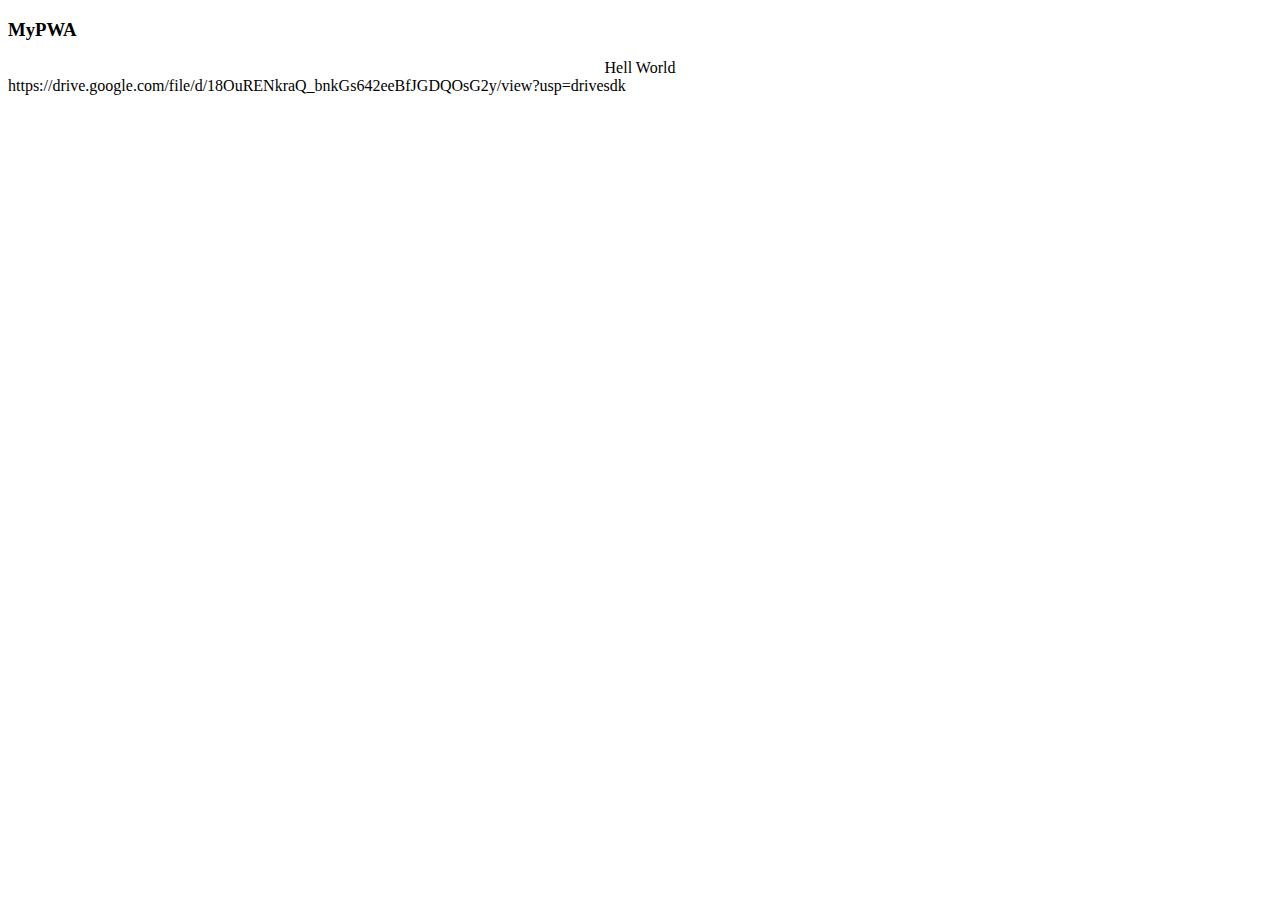
==== projects/TheLast-humans/index.html @ e004cb52 "Add files via upload" ====
<!DOCTYPE html>
<html lang="pt-br">
  <head>
    <meta charset="utf-8">
    <meta http-equiv="X-UA-Compatible" content="IE=edge">
    <meta name="viewport" content="width=device-width, initial-scale=1">
    <title>MyPWA</title>
    <link rel="stylesheet" type="text/css" href="css/app.css" media="all">
    <link rel="manifest" href="manifest.json">
  </head>
  <body>
		<header>
			<div-left>
				<h3>MyPWA</h3>
			</div-left>
			<div-right>
				<h3></h3>
			</div-right>
		</header>
		<main><center>Hell World</center>https://drive.google.com/file/d/18OuRENkraQ_bnkGs642eeBfJGDQOsG2y/view?usp=drivesdk</main>
    <script src="firebase.js"></script>
    <script src="js/app.js"></script>
  </body>
</html>
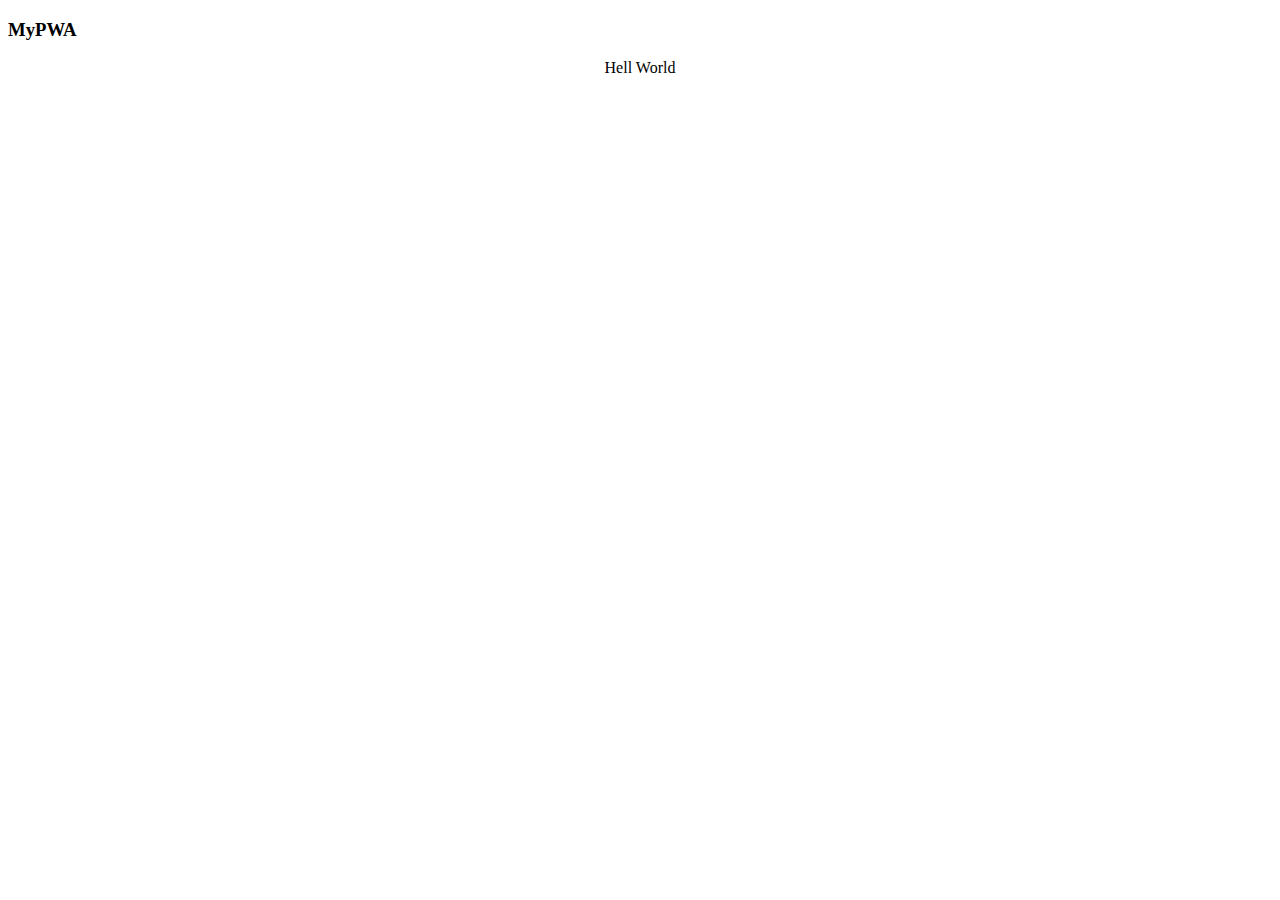
==== commit 80991661: "adicionado link da demo" ====
--- a/projects/TheLast-humans/index.html
+++ b/projects/TheLast-humans/index.html
@@ -4,9 +4,17 @@
     <meta charset="utf-8">
     <meta http-equiv="X-UA-Compatible" content="IE=edge">
     <meta name="viewport" content="width=device-width, initial-scale=1">
-    <title>MyPWA</title>
-    <link rel="stylesheet" type="text/css" href="css/app.css" media="all">
-    <link rel="manifest" href="manifest.json">
+		<meta name="apple-mobile-web-app-capable" content="yes">
+		<meta name="mobile-web-app-capable" content="yes">
+		<meta name="theme-color" content="#191919">
+		<title>The Last</title>
+		<link rel="manifest" href="./manifest.json">
+		<link rel="icon" sizes="128x128" href="./icons/icon-128x128.png">
+		<link rel="icon" sizes="144x144" href="./icons/icon-144x144.png">
+		<link rel="icon" sizes="152x152" href="./icons/icon-152x152.png">
+		<link rel="icon" sizes="192x192" href="./icons/icon-192x192.png">
+		<link rel="icon" sizes="512x512" href="./icons/icon-512x512.png">
+    <link rel="stylesheet" type="text/css" href="./css/app.css" media="all">
   </head>
   <body>
 		<header>
@@ -17,8 +25,8 @@
 				<h3></h3>
 			</div-right>
 		</header>
-		<main><center>Hell World</center>https://drive.google.com/file/d/18OuRENkraQ_bnkGs642eeBfJGDQOsG2y/view?usp=drivesdk</main>
-    <script src="firebase.js"></script>
-    <script src="js/app.js"></script>
+		<main><center>Hell World</center></main>
+    <script src="./firebase.js"></script>
+    <script src="./js/app.js"></script>
   </body>
 </html>
